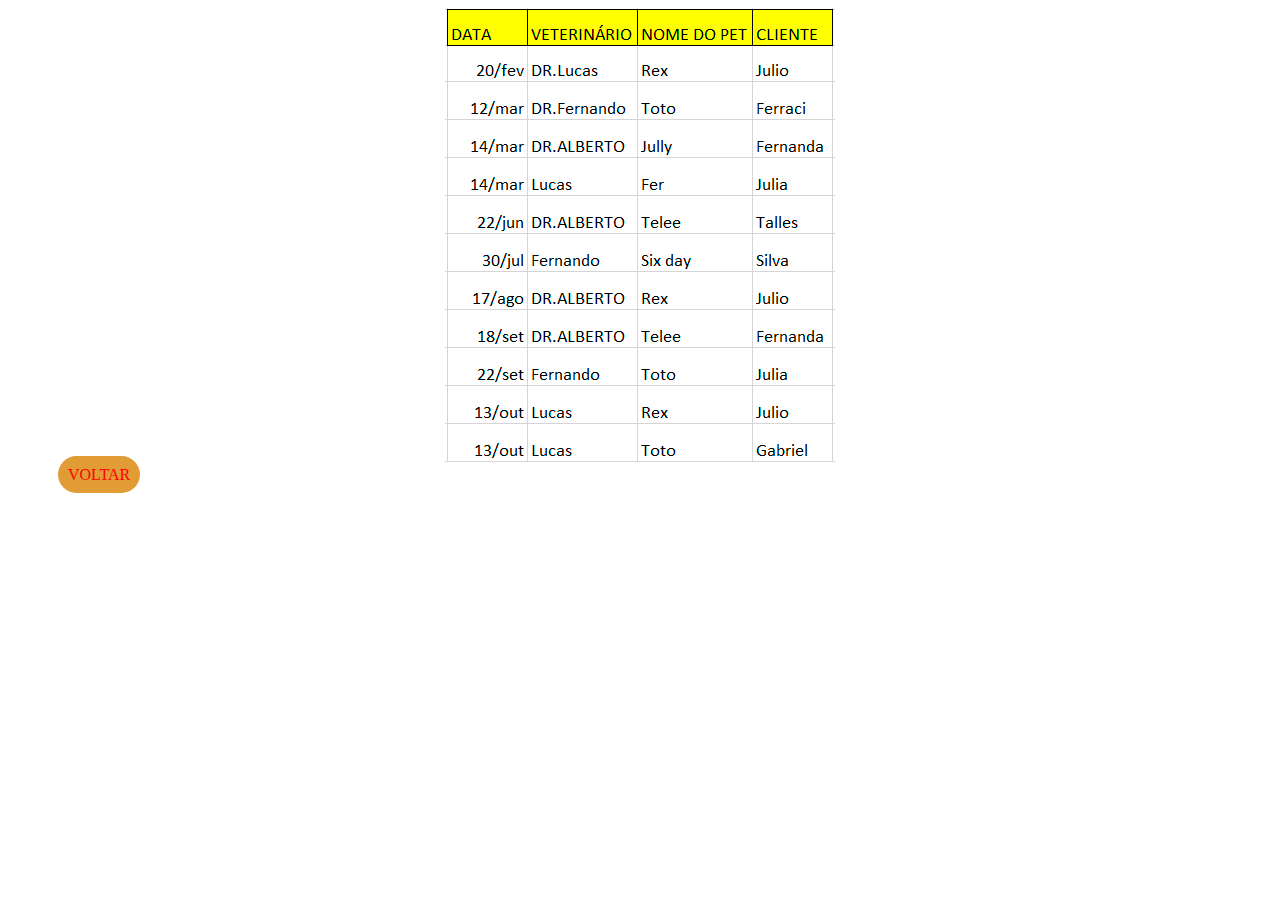
==== hist.html @ feac5e4c "Initial commit" ====
<!DOCTYPE html>
<html lang="pt-br">
<head>
    <meta charset="UTF-8">
    <meta http-equiv="X-UA-Compatible" content="IE=edge">
    <meta name="viewport" content="width=device-width, initial-scale=1.0">
    <link rel="stylesheet" href="./verfif.css">
    <title>Document</title>
</head>
<body>
    <div>
        <img src="./img/hist.png" alt="">
    </div>
   <a href="./principal.html">VOLTAR</a>
</body>
</html>
---- verfif.css ----
div{
    text-align: center;
    margin: 0 auto;
}

a {
    text-decoration: none;
    color: red;
    background-color: rgb(225, 156, 53);
    padding: 10px;
    border-radius: 30px;
    margin: 50px;
}
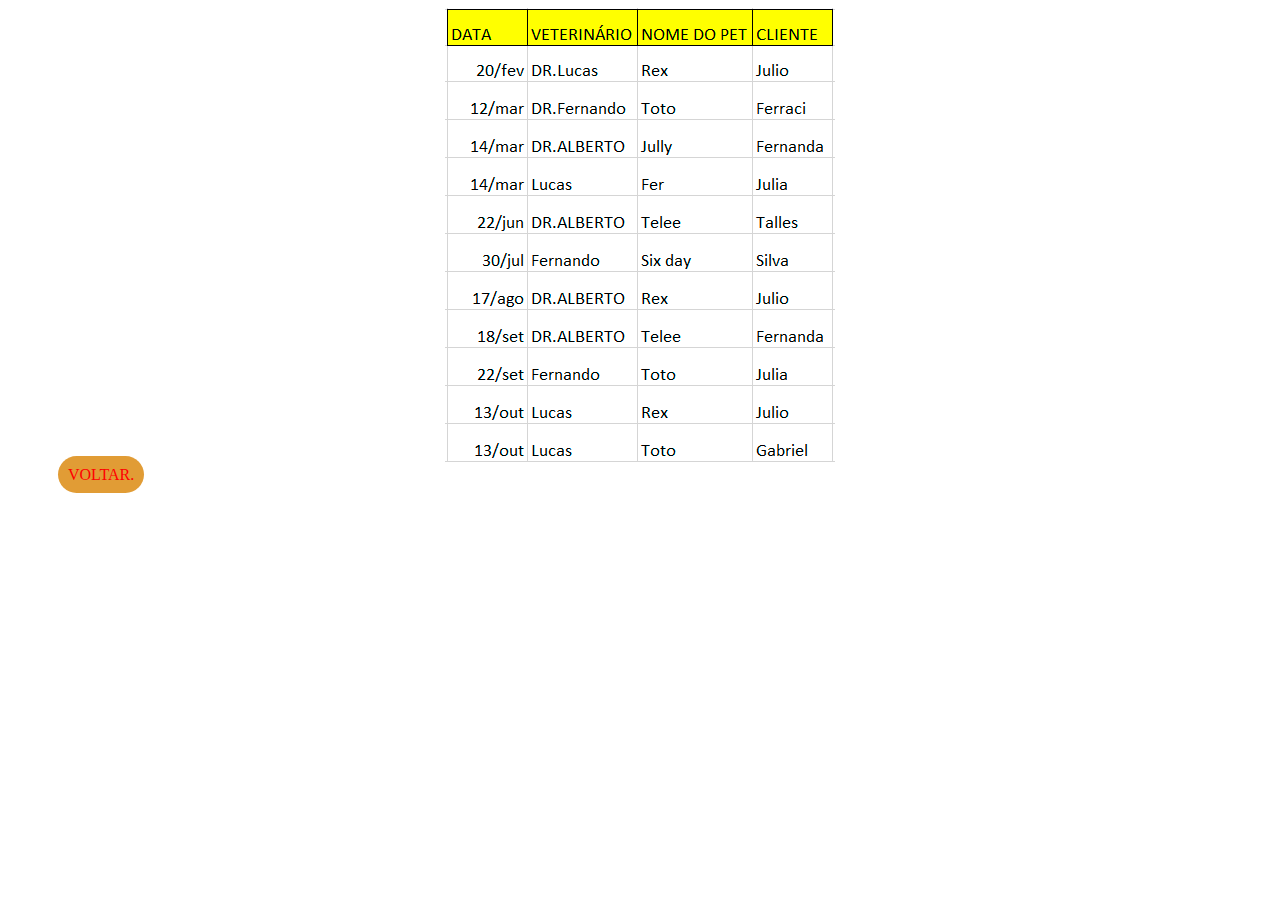
==== commit 133a739e: "Update hist.html" ====
--- a/hist.html
+++ b/hist.html
@@ -11,6 +11,6 @@
     <div>
         <img src="./img/hist.png" alt="">
     </div>
-   <a href="./principal.html">VOLTAR</a>
+   <a href="./principal.html">VOLTAR.</a>
 </body>
 </html>